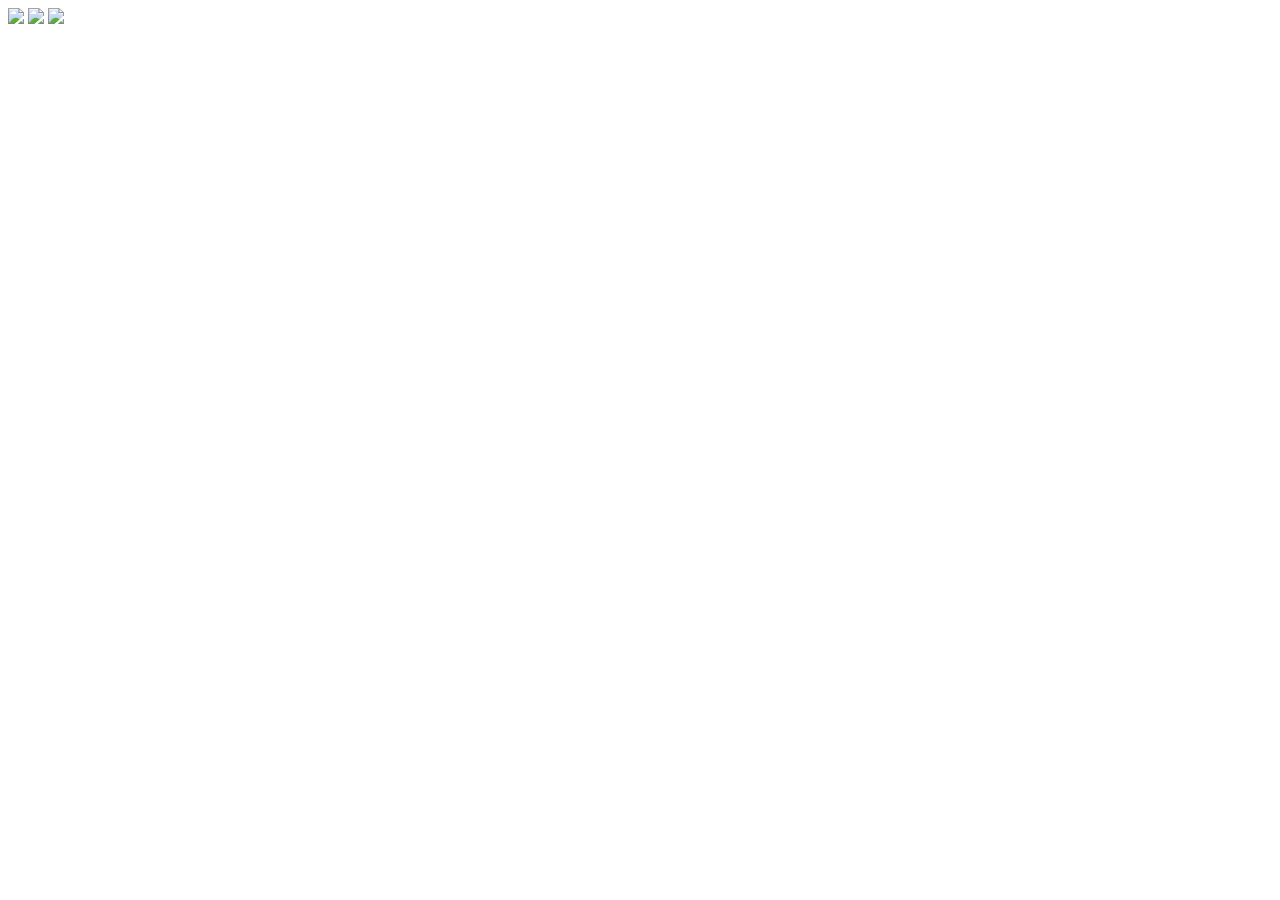
==== css/positioning/index.html @ 91ac2c59 "Images and CSS to HTML" ====
<!DOCTYPE html>
<html>
<head>
  <meta charset="UTF-8">
  <title>Index</title>
  <link rel="stylesheet" type="text/css" href="style.css">
</head>
<body>
  <img id="glasses" src="glasses.png">
  <img id="hat" src="hat.png">
  <img id="octopus" src="octopus.png">
</body>
</html>
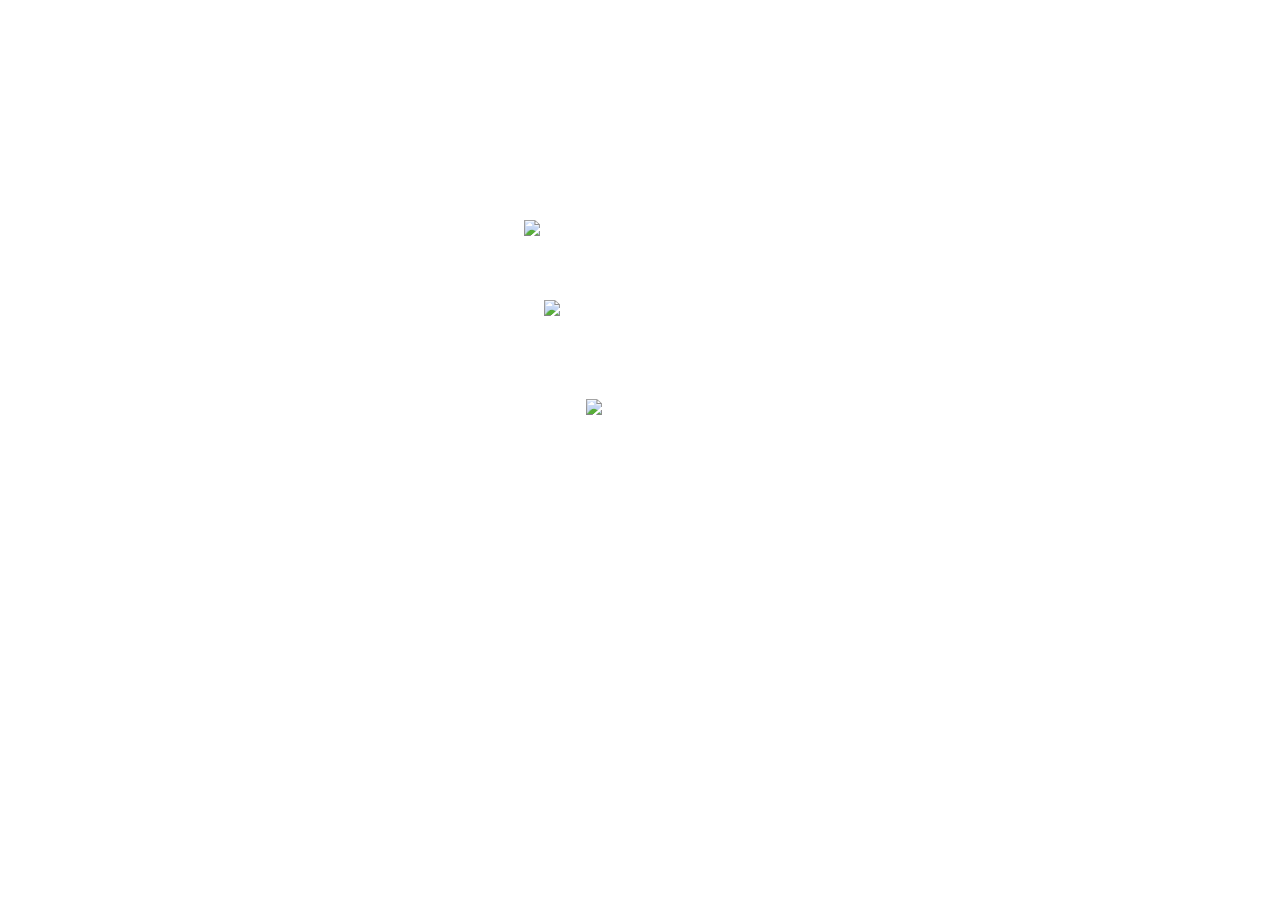
==== commit 08d8182f: "Sharp Looking Octopus" ====
--- a/css/positioning/index.html
+++ b/css/positioning/index.html
@@ -6,8 +6,9 @@
   <link rel="stylesheet" type="text/css" href="style.css">
 </head>
 <body>
+  <img id="octopus" src="octopus.png">
   <img id="glasses" src="glasses.png">
   <img id="hat" src="hat.png">
-  <img id="octopus" src="octopus.png">
+  
 </body>
 </html>--- a/css/positioning/style.css
+++ b/css/positioning/style.css
@@ -0,0 +1,26 @@
+body {
+	position: relative;
+
+	width: 15%;
+	margin:0 auto;
+	margin-top: 200px;
+
+
+}
+#hat {
+	position: absolute;
+	top: 20px;
+	z-index: 1;
+	left: -20px; 
+
+}
+#octopus {
+	position: absolute;
+	top: 100px;
+	z-index: -1;
+}
+#glasses {
+	position: absolute;
+	top: 199px;
+	left: 42px;
+}
